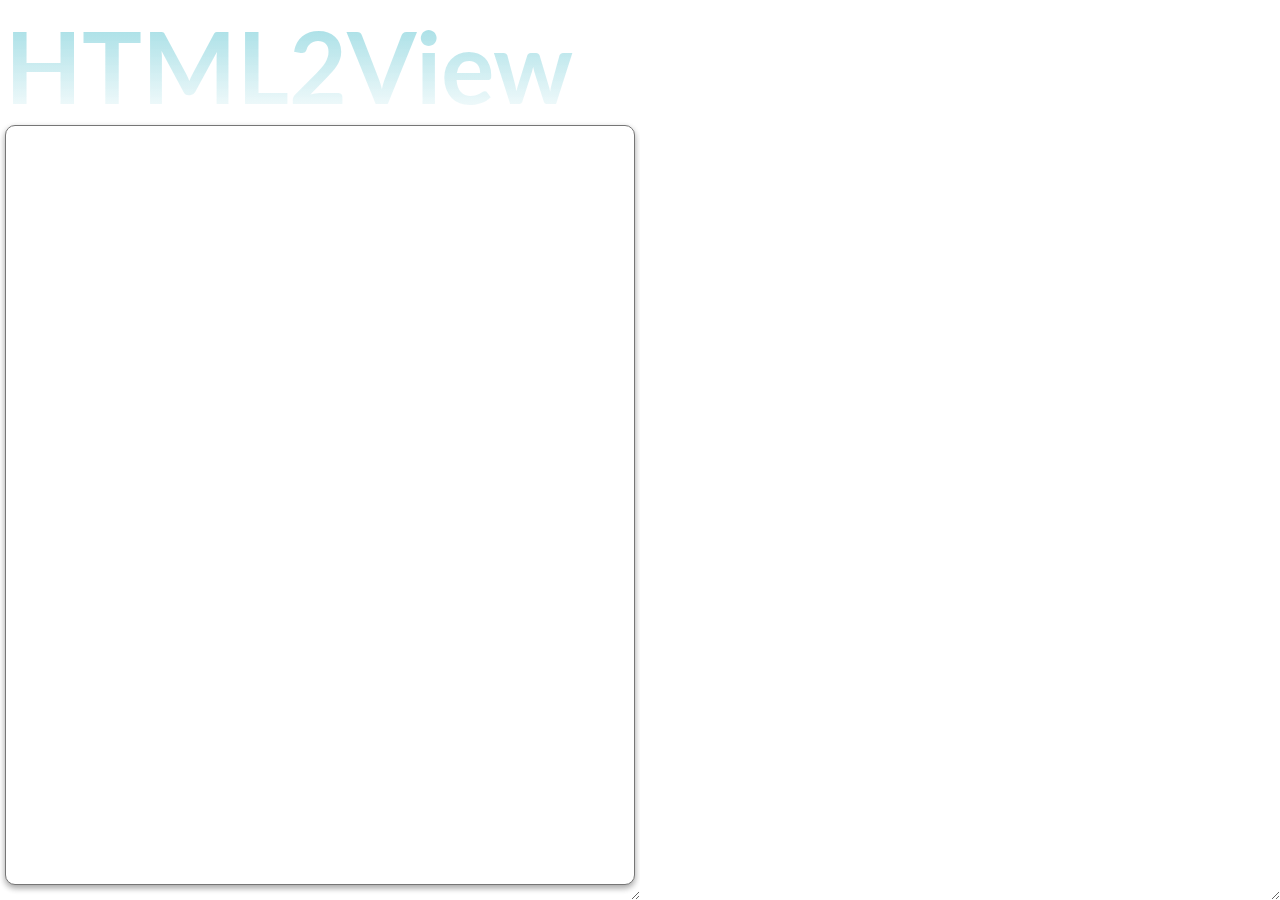
==== HTML2View.html @ dadda00d "Initial commit" ====
<!DOCTYPE html>
<html lang="en">
<head>
    <meta charset="UTF-8">
    <meta name="viewport" content="width=device-width, initial-scale=1.0">
    <title>HTML Viewer</title>
    <style>

@import url('https://fonts.googleapis.com/css2?family=Lato:wght@700&display=swap');

span {
  font-size: 100px;
}

.primary {
  background: -webkit-linear-gradient(#97D9E1, #ffffff00);
  -webkit-background-clip: text;
  -webkit-text-fill-color: transparent;
}

body {
    font-family: "Lato", sans-serif;
    font-weight: 700;
    font-style: normal;  
            display: flex;
            height: 100vh;
            margin: 0;
            overflow: hidden;
        }

        #editor-container,
        #html-container {
            flex: 1;
            overflow: auto;
            padding: 5px;
            box-sizing: border-box;
            resize: both; /* Tambahkan properti resize di sini */
        }

        textarea {
            width: 100%;
            height: calc(100% - 130px);
            resize: none;
            overflow: auto;
            padding: 50px;
  box-sizing: border-box;
  box-shadow: rgba(0, 0, 0, 0.16) 0px 3px 6px, rgba(0, 0, 0, 0.23) 0px 3px 6px;
  border-radius: 10px;
        }

        iframe {
            width: 100%;
            height: 100%;
            border: none;
        }
    </style>
</head>
<body>



    <div id="editor-container">
      <span class="primary">HTML2View</span>
        <textarea id="htmlInput" oninput="showHTML()"></textarea>
    </div>

    <div id="html-container">
        <iframe id="output" onload="hideLoading()"></iframe>
    </div>

    <script>
        function showHTML() {
            var htmlCode = document.getElementById("htmlInput").value;
            var iframeDocument = document.getElementById("output").contentDocument;

            // Membersihkan isi elemen iframe sebelum menulis HTML baru
            iframeDocument.open();
            iframeDocument.write('');
            iframeDocument.close();

            // Menulis HTML baru ke dalam elemen iframe
            iframeDocument.write(htmlCode);
        }

    </script>

</body>
</html>
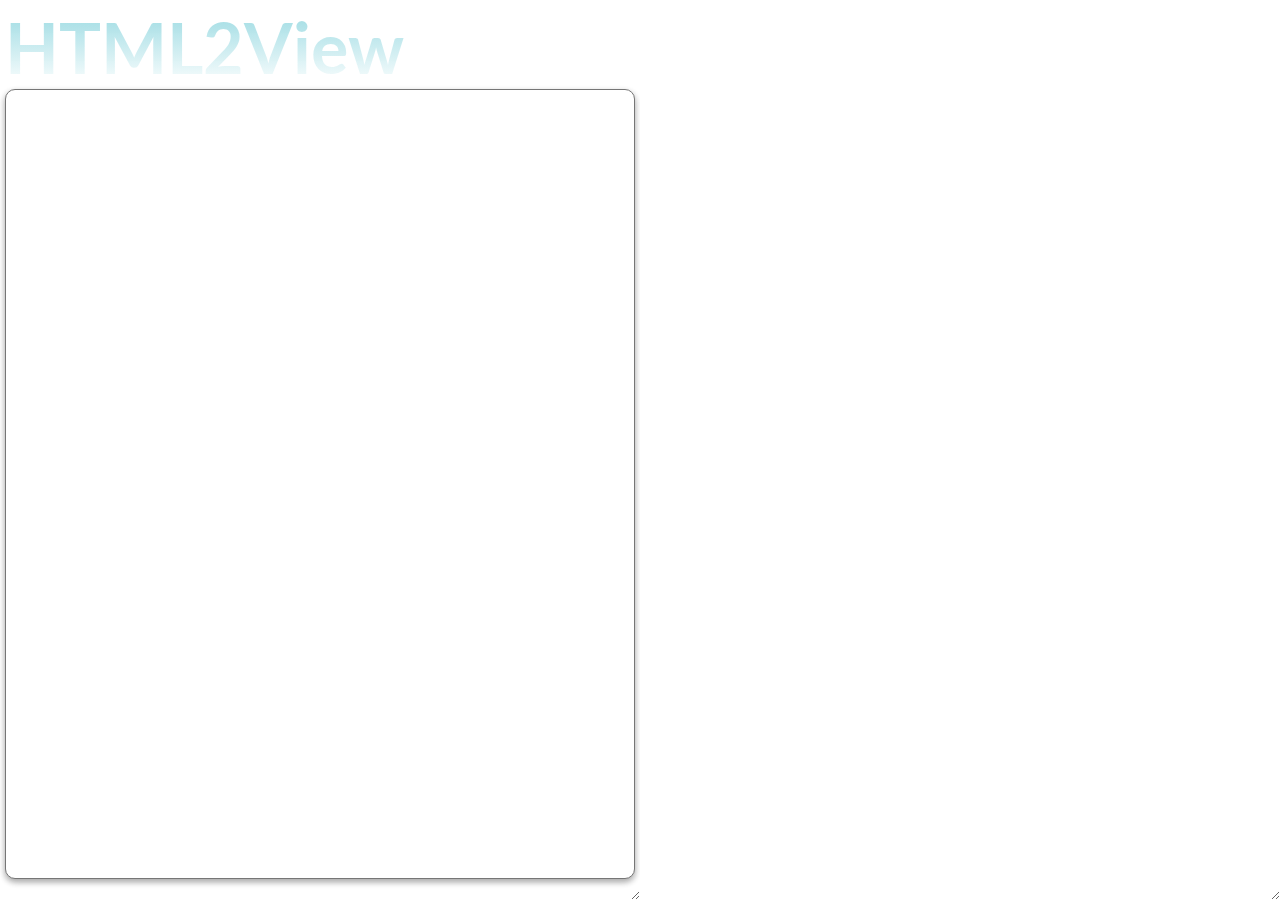
==== commit 4280ce7b: "Update" ====
--- a/HTML2View.html
+++ b/HTML2View.html
@@ -2,14 +2,14 @@
 <html lang="en">
 <head>
     <meta charset="UTF-8">
-    <meta name="viewport" content="width=device-width, initial-scale=1.0">
     <title>HTML Viewer</title>
+    <link rel="apple-touch-icon" sizes="180x180" href="icons/apple-touch-icon.png"><link rel="icon" type="image/png" sizes="32x32" href="icons/favicon-32x32.png"><link rel="icon" type="image/png" sizes="16x16" href="icons/favicon-16x16.png">
     <style>
 
 @import url('https://fonts.googleapis.com/css2?family=Lato:wght@700&display=swap');
 
 span {
-  font-size: 100px;
+  font-size: 70px;
 }
 
 .primary {
@@ -39,7 +39,7 @@
 
         textarea {
             width: 100%;
-            height: calc(100% - 130px);
+            height: calc(100% - 100px);
             resize: none;
             overflow: auto;
             padding: 50px;
